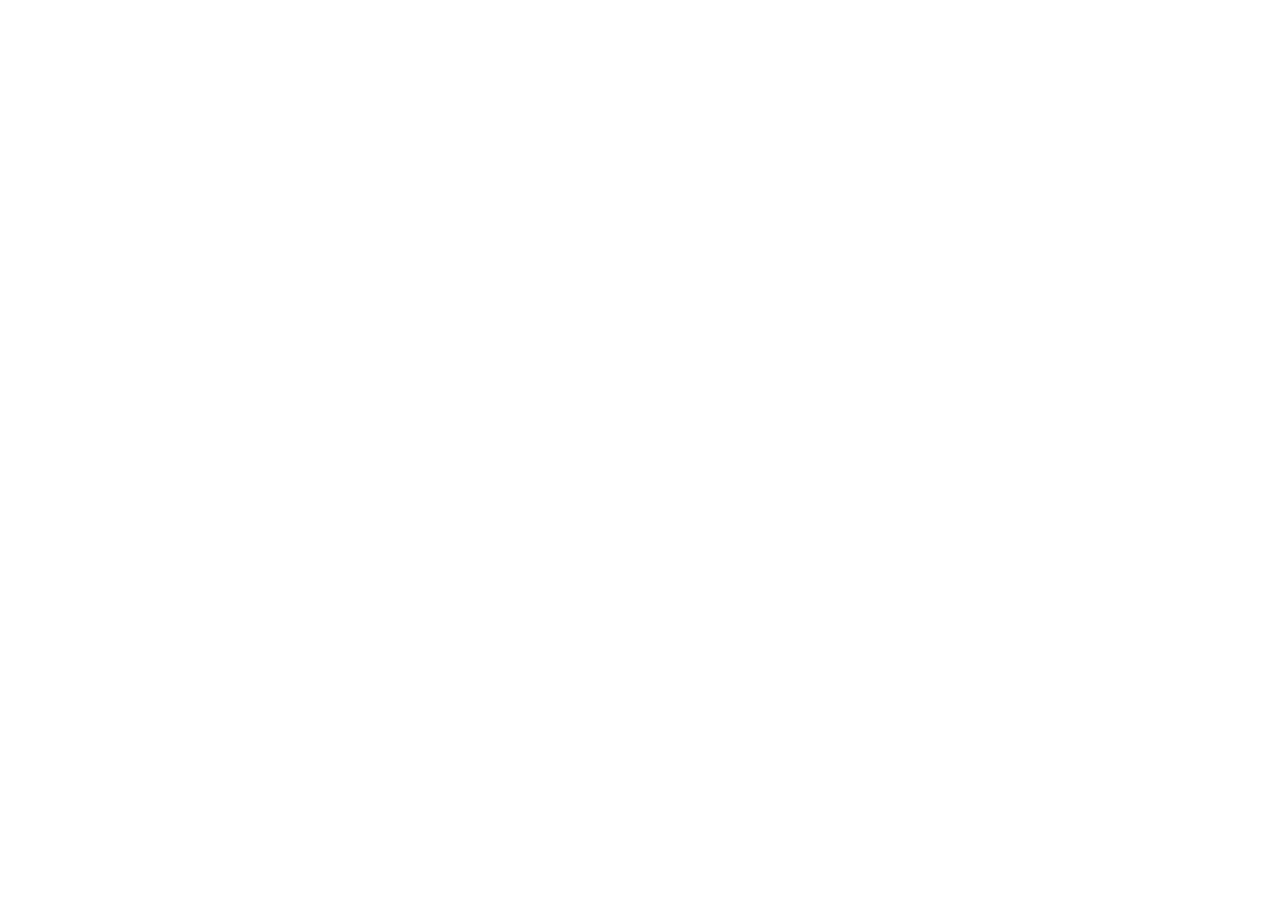
==== index.html @ 5f300f5b "v1" ====
<!DOCTYPE html>
<html lang="en">
<head>
    <meta charset="UTF-8">
    <meta name="viewport" content="width=device-width, initial-scale=1.0">
    <title>Coffee Shop</title>
    <link rel="stylesheet" href="./index.css">
</head>
<body>
    
</body>
</html>
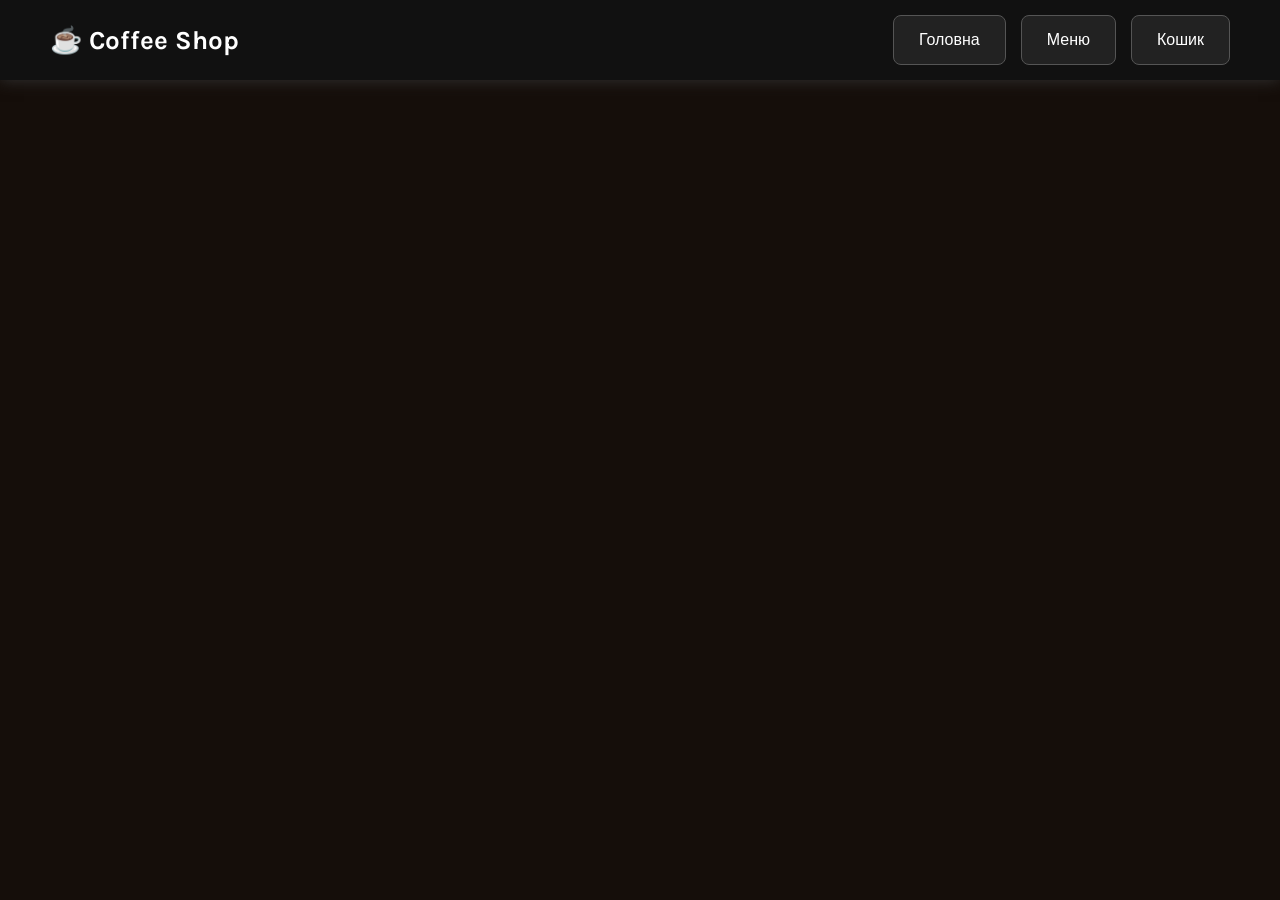
==== commit 8d5097c7: "little fix" ====
--- a/index.html
+++ b/index.html
@@ -1,12 +1,24 @@
-<!DOCTYPE html>
+<!doctype html>
 <html lang="en">
-<head>
-    <meta charset="UTF-8">
-    <meta name="viewport" content="width=device-width, initial-scale=1.0">
-    <title>Coffee Shop</title>
-    <link rel="stylesheet" href="./index.css">
-</head>
-<body>
+  <head>
+    <meta charset="UTF-8" />
+    <meta name="viewport" content="width=device-width, initial-scale=1.0" />
+    <title>Кав'ярня</title>
+    <link rel="stylesheet" href="./catalog.css" />
+    <link rel="stylesheet" href="./index.css" />
+  </head>
+  <body>
+    <nav class="navbar">
+      <div class="logo">☕ Coffee Shop</div>
+
+      <div class="nav-buttons">
+        <a href="./index.html">Головна</a>
+        <a href="./catalog.html">Меню</a>
+        <a href="./catalog.html#cart">Кошик</a>
+      </div>
+    </nav>
+
+
     
-</body>
-</html>+  </body>
+</html>
--- a/catalog.css
+++ b/catalog.css
@@ -0,0 +1,460 @@
+@import url('https://fonts.googleapis.com/css2?family=Fraunces:opsz,wght@9..144,400;9..144,500;9..144,600&family=Karla:wght@400;500;700&display=swap');
+
+:root {
+    --bg: #150e0a;
+    --surface: #221712;
+    --surface-raised: #2a1d16;
+    --border: #3d2b20;
+    --border-light: #4d382a;
+    --cream: #f4e8d8;
+    --text: #e6d7c5;
+    --text-muted: #a9917c;
+    --accent: #cc8f42;
+    --accent-hover: #e2a755;
+    --accent-ink: #201308;
+}
+
+* {
+    box-sizing: border-box;
+}
+
+body {
+    margin: 0;
+    background: var(--bg);
+    color: var(--text);
+    font-family: 'Karla', sans-serif;
+    line-height: 1.5;
+}
+
+h1, h2, h3 {
+    font-family: 'Fraunces', serif;
+    color: var(--cream);
+    font-weight: 500;
+}
+
+/* ---------- Hero ---------- */
+
+.hero {
+    background:
+        radial-gradient(ellipse at 20% -10%, rgba(204, 143, 66, 0.16), transparent 55%),
+        var(--bg);
+    border-bottom: 1px solid var(--border);
+    padding: 90px 24px 70px;
+    text-align: center;
+}
+
+.hero h1 {
+    font-size: clamp(38px, 6vw, 58px);
+    margin: 0 0 14px;
+    letter-spacing: -0.01em;
+}
+
+.hero p {
+    color: var(--text-muted);
+    font-size: 18px;
+    margin: 0 0 34px;
+}
+
+.hero button {
+    background: var(--accent);
+    color: var(--accent-ink);
+    border: none;
+    font-family: 'Karla', sans-serif;
+    font-weight: 700;
+    font-size: 15px;
+    padding: 14px 30px;
+    border-radius: 999px;
+    cursor: pointer;
+    transition: background 0.2s ease, transform 0.2s ease;
+}
+
+.hero button:hover {
+    background: var(--accent-hover);
+    transform: translateY(-2px);
+}
+
+/* ---------- Layout ---------- */
+
+main {
+    background: var(--bg);
+    padding: 20px 30px 10px;
+}
+
+.menu-section {
+    max-width: 1300px;
+    margin: 0 auto;
+    padding: 50px 0;
+}
+
+.menu-section h2 {
+    text-align: center;
+    font-size: 30px;
+    margin: 0 0 34px;
+}
+
+.sweets-section {
+    border-top: 1px solid var(--border);
+}
+
+/* ---------- Product grid ---------- */
+
+.products {
+    display: flex;
+    flex-wrap: wrap;
+    justify-content: center;
+    gap: 20px;
+}
+
+.product {
+    width: 210px;
+    background: var(--surface);
+    border: 1px solid var(--border);
+    border-radius: 10px;
+    overflow: hidden;
+    text-align: center;
+    transition: border-color 0.2s ease, transform 0.2s ease;
+    display: flex;
+    flex-direction: column;
+} 
+
+.product:hover {
+    box-shadow: 0 4px 12px rgb(252, 252, 252);
+    transform: translateY(-4px);
+    border-color: var(--border-light);
+}
+
+.product img {
+    width: 100%;
+    height: 150px;
+    object-fit: cover;
+    border-bottom: 1px solid var(--border);
+}
+
+.product h3 {
+    font-size: 17px;
+    margin: 14px 12px 4px;
+}
+
+.product p {
+    color: var(--accent);
+    font-weight: 700;
+    font-size: 15px;
+    margin: 0 0 12px;
+}
+
+.product button {
+    background: transparent;
+    color: var(--cream);
+    border: 1px solid var(--border-light);
+    padding: 10px 20px;
+    margin: 0 14px 16px;
+    border-radius: 7px;
+    cursor: pointer;
+    font-family: 'Karla', sans-serif;
+    font-weight: 500;
+    transition: background 0.2s ease, border-color 0.2s ease, color 0.2s ease;
+}
+
+.product button:hover,
+.product button:active {
+    background: var(--accent);
+    border-color: var(--accent);
+    color: var(--accent-ink);
+}
+
+/* ---------- Cart ---------- */
+
+.cart-section {
+    max-width: 1300px;
+    margin: 10px auto 50px;
+    padding: 28px 30px;
+    background: var(--surface);
+    border: 1px solid var(--border);
+    border-radius: 12px;
+}
+
+.cart-header {
+    display: flex;
+    justify-content: space-between;
+    align-items: center;
+    padding-bottom: 18px;
+    border-bottom: 1px solid var(--border);
+}
+
+.cart-header h2 {
+    font-size: 22px;
+    margin: 0;
+}
+
+#cartCount {
+    color: var(--text-muted);
+    font-size: 14px;
+}
+
+.empty-cart {
+    text-align: center;
+    padding: 40px 0 20px;
+    color: var(--text-muted);
+}
+
+.empty-cart p {
+    margin-top: 10px;
+    font-size: 15px;
+}
+
+.cart-item {
+    display: flex;
+    align-items: center;
+    justify-content: space-between;
+    gap: 20px;
+    padding: 14px 16px;
+    margin-top: 12px;
+    background: var(--surface-raised);
+    border: 1px solid var(--border);
+    border-radius: 9px;
+}
+
+.cart-item-info {
+    flex: 1;
+    min-width: 0;
+}
+
+.cart-item-name {
+    color: var(--cream);
+    font-weight: 500;
+}
+
+.cart-item-price {
+    color: var(--text-muted);
+    font-size: 14px;
+    margin-top: 2px;
+}
+
+.quantity {
+    display: flex;
+    gap: 6px;
+    align-items: center;
+}
+
+.quantity button {
+    background: transparent;
+    color: var(--cream);
+    border: 1px solid var(--border-light);
+    padding: 6px 13px;
+    border-radius: 6px;
+    cursor: pointer;
+    font-size: 15px;
+    transition: background 0.2s ease, border-color 0.2s ease;
+}
+
+.quantity button:hover {
+    background: var(--accent);
+    border-color: var(--accent);
+    color: var(--accent-ink);
+}
+
+.quantity span {
+    min-width: 18px;
+    text-align: center;
+}
+
+.cart-item strong {
+    color: var(--cream);
+    min-width: 70px;
+    text-align: right;
+}
+
+.remove {
+    background: transparent;
+    color: var(--text-muted);
+    border: 1px solid var(--border);
+    padding: 8px 14px;
+    border-radius: 6px;
+    cursor: pointer;
+    font-size: 14px;
+    transition: border-color 0.2s ease, color 0.2s ease;
+}
+
+.remove:hover {
+    border-color: #a55;
+    color: #e08080;
+}
+
+.cart-bottom {
+    display: flex;
+    justify-content: space-between;
+    align-items: center;
+    margin-top: 26px;
+    padding-top: 22px;
+    border-top: 1px solid var(--border);
+}
+
+.cart-bottom h3 {
+    margin: 0;
+    font-size: 20px;
+}
+
+.cart-bottom h3 span {
+    color: var(--accent);
+}
+
+.order-btn {
+    background: var(--accent);
+    color: var(--accent-ink);
+    padding: 14px 28px;
+    border: none;
+    border-radius: 999px;
+    font-family: 'Karla', sans-serif;
+    font-weight: 700;
+    font-size: 15px;
+    cursor: pointer;
+    transition: background 0.2s ease, transform 0.2s ease;
+}
+
+.order-btn:hover {
+    background: var(--accent-hover);
+    transform: translateY(-2px);
+}
+
+/* ---------- Footer ---------- */
+
+footer {
+    text-align: center;
+    padding: 40px 24px 50px;
+    border-top: 1px solid var(--border);
+    color: var(--text-muted);
+    font-size: 14px;
+}
+
+footer p {
+    margin: 6px 0;
+}
+
+footer p:first-child {
+    font-family: 'Fraunces', serif;
+    color: var(--cream);
+    font-size: 20px;
+    margin-bottom: 12px;
+}
+
+/* ---------- Responsive ---------- */
+
+@media (max-width: 1000px) {
+    .products {
+        justify-content: flex-start;
+    }
+
+    .product {
+        width: calc(25% - 15px);
+    }
+}
+
+@media (max-width: 750px) {
+    .product {
+        width: calc(33.333% - 14px);
+    }
+
+    .hero {
+        padding: 70px 20px 55px;
+    }
+}
+
+@media (max-width: 550px) {
+    main {
+        padding: 10px 15px;
+    }
+
+    .products {
+        gap: 12px;
+    }
+
+    .product {
+        width: calc(50% - 6px);
+    }
+
+    .product img {
+        height: 130px;
+    }
+
+    .cart-section {
+        padding: 20px;
+    }
+
+    .cart-item {
+        flex-wrap: wrap;
+        gap: 10px;
+    }
+
+    .cart-item strong {
+        text-align: left;
+    }
+
+    .cart-bottom {
+        flex-direction: column;
+        gap: 16px;
+        align-items: stretch;
+        text-align: center;
+    }
+}
+
+@media (max-width: 350px) {
+    .product {
+        width: 100%;
+    }
+}
+
+.navbar {
+    width: 100%;
+    height: 80px;
+    background: #111;
+    display: flex;
+    align-items: center;
+    justify-content: space-between;
+    padding: 0 50px;
+    box-shadow: 0 0 15px #333;
+}
+
+.logo {
+    color: white;
+    font-size: 26px;
+    font-weight: bold;
+}
+
+.nav-buttons  {
+    display: flex;
+    gap: 15px;
+}
+
+.nav-buttons a {
+    background: #222;
+    color: white;
+    border: 1px solid #555;
+    padding: 12px 25px;
+    border-radius: 8px;
+    font-size: 16px;
+    cursor: pointer;
+    transition: 0.3s;
+    text-decoration: none;
+}
+
+.nav-buttons a:hover,
+.nav-buttons a.active {
+    background: #444;
+    box-shadow: 0 0 12px #777;
+    transform: translateY(-2px);
+}
+
+@media (max-width: 600px) {
+    .navbar {
+        padding: 10px;
+        flex-direction: column;
+        height: auto;
+        gap: 15px;
+    }
+
+    .nav-buttons {
+        width: 100%;
+        justify-content: center;
+        flex-wrap: wrap;
+    }
+}
